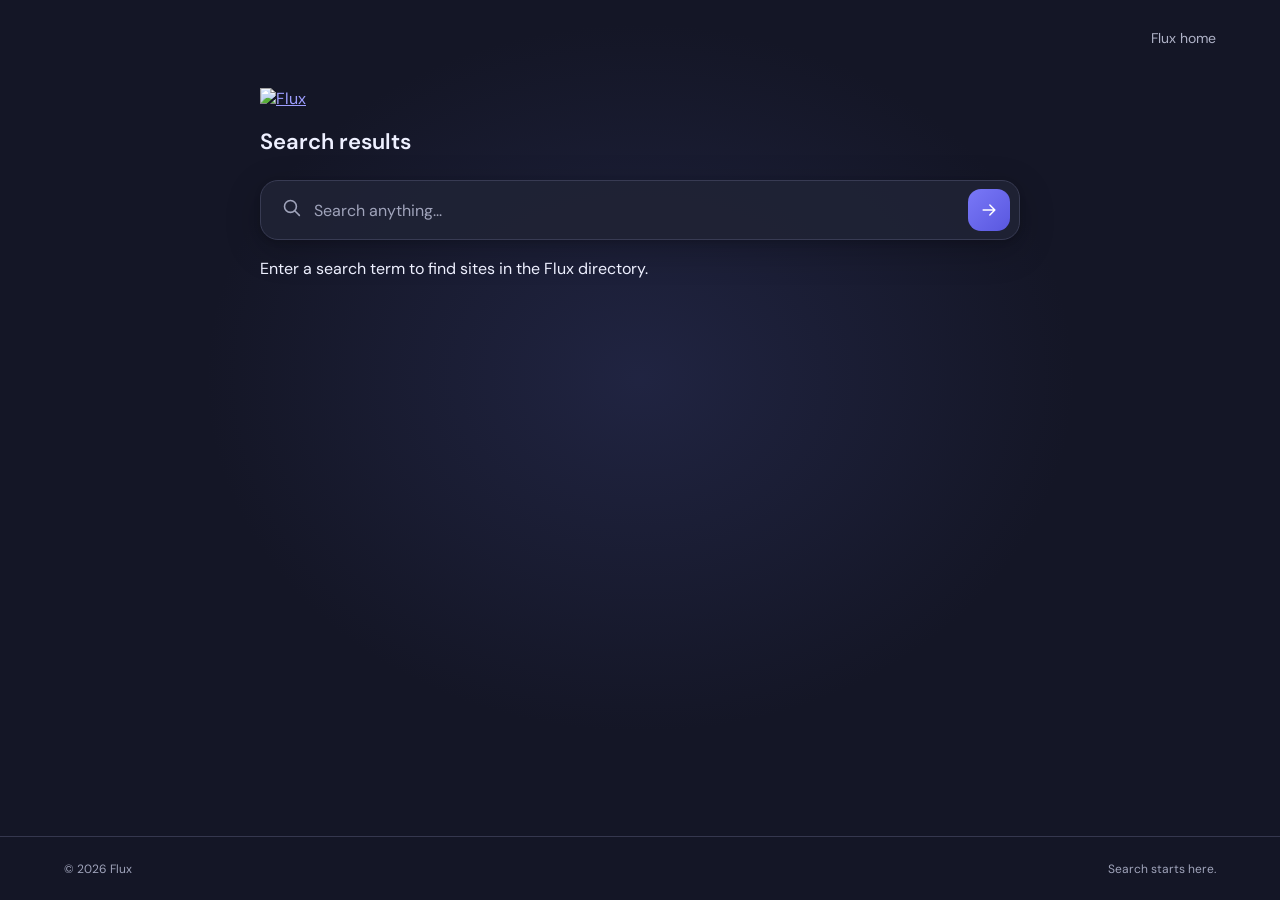
==== search/index.html @ 259fb944 "Add files via upload" ====
<!DOCTYPE html>
<html lang="en">
<head>
  <meta charset="UTF-8">
  <meta name="viewport" content="width=device-width, initial-scale=1.0">
  <meta name="theme-color" content="#141626">
  <meta name="description" content="Search the Flux directory.">
  <title>Search results — Flux</title>
  <link rel="preconnect" href="https://fonts.googleapis.com">
  <link rel="preconnect" href="https://fonts.gstatic.com" crossorigin>
  <link href="https://fonts.googleapis.com/css2?family=DM+Sans:wght@400;500;600;700&display=swap" rel="stylesheet">
  <link rel="stylesheet" href="../styles.css">
  <script src="../script.js" defer></script>
</head>
<body data-theme="dark">
  <header class="topbar">
    <a class="about-link" href="../index.html">Flux home</a>
  </header>

  <main class="search-results-page">
    <a href="../index.html" aria-label="Flux home">
      <img class="flux-logo" src="https://i.postimg.cc/mkrck9s3/flux.png" alt="Flux">
    </a>
    <h1 class="results-heading">Search results</h1>

    <form class="search-form results-page-form" role="search">
      <label class="visually-hidden" for="search-input">Search Flux sites</label>
      <span class="search-icon" aria-hidden="true">
        <svg viewBox="0 0 24 24" focusable="false"><circle cx="10.8" cy="10.8" r="6.8"></circle><path d="m16 16 5 5"></path></svg>
      </span>
      <input id="search-input" name="q" type="search" placeholder="Search anything..." autocomplete="off" required>
      <button class="search-button" type="submit" aria-label="Search">
        <svg viewBox="0 0 24 24" aria-hidden="true"><path d="M5 12h14M13 6l6 6-6 6"></path></svg>
      </button>
    </form>

    <section class="results" id="search-results" aria-live="polite" aria-label="Search results"></section>
  </main>

  <footer>
    <span>© <span id="year"></span> Flux</span>
    <span class="footer-note">Search starts here.</span>
  </footer>
</body>
</html>
---- styles.css ----
* {
  box-sizing: border-box;
}

:root {
  color-scheme: light;
  font-family: "DM Sans", -apple-system, BlinkMacSystemFont, "Segoe UI", sans-serif;
  color: #171a2b;
  background: #f6f8ff;
  font-synthesis: none;
  text-rendering: optimizeLegibility;
}

body {
  min-height: 100vh;
  min-height: 100svh;
  margin: 0;
  display: flex;
  flex-direction: column;
  overflow-x: hidden;
  background:
    radial-gradient(ellipse at 50% 42%, rgba(224, 231, 255, 0.72) 0, rgba(246, 248, 255, 0) 48%),
    #f6f8ff;
}

.topbar {
  height: 76px;
  padding: 0 clamp(22px, 5vw, 72px);
  display: flex;
  justify-content: flex-end;
  align-items: center;
}

.theme-toggle {
  padding: 8px 12px;
  border: 1px solid #e1e4ef;
  border-radius: 999px;
  color: #666d81;
  background: rgba(255, 255, 255, 0.72);
  font: inherit;
  font-size: 13px;
  cursor: pointer;
  transition: color 160ms ease, border-color 160ms ease, background 160ms ease;
}

.theme-toggle:hover {
  color: #5a60e8;
  border-color: #b9bded;
}

.theme-toggle:focus-visible {
  outline: 3px solid rgba(89, 87, 223, 0.35);
  outline-offset: 3px;
}

.about-link {
  color: #666d81;
  font-size: 14px;
  text-decoration: none;
  transition: color 160ms ease;
}

.about-link:hover {
  color: #5a60e8;
}

.search-home {
  width: min(100% - 40px, 680px);
  margin: auto;
  padding: 28px 0 80px;
  display: flex;
  flex-direction: column;
  align-items: center;
  text-align: center;
  transform: translateY(-22px);
}

.flux-logo {
  display: block;
  width: min(220px, 58vw);
  height: auto;
  max-height: 160px;
  object-fit: contain;
}

.tagline {
  margin: 12px 0 34px;
  color: #777d91;
  font-size: 16px;
  letter-spacing: 0.02em;
}

.search-form {
  width: 100%;
  height: 60px;
  padding: 0 9px 0 20px;
  display: flex;
  align-items: center;
  gap: 12px;
  border: 1px solid #e4e7f1;
  border-radius: 18px;
  background: rgba(255, 255, 255, 0.9);
  box-shadow: 0 10px 35px rgba(54, 66, 135, 0.08), 0 2px 6px rgba(54, 66, 135, 0.04);
  transition: border-color 180ms ease, box-shadow 180ms ease, transform 180ms ease;
}

.search-form:focus-within {
  border-color: #aab0ff;
  box-shadow: 0 12px 38px rgba(81, 91, 213, 0.14), 0 0 0 4px rgba(107, 116, 245, 0.08);
  transform: translateY(-1px);
}

.search-icon,
.search-button {
  flex: 0 0 auto;
}

.search-icon svg {
  width: 21px;
  height: 21px;
  fill: none;
  stroke: #9399aa;
  stroke-width: 1.8;
  stroke-linecap: round;
}

.search-form input {
  width: 100%;
  min-width: 0;
  height: 100%;
  padding: 0;
  border: 0;
  outline: 0;
  color: #25283a;
  background: transparent;
  font: inherit;
  font-size: 16px;
}

.search-form input::placeholder {
  color: #a0a5b4;
}

.search-form input::-webkit-search-cancel-button {
  cursor: pointer;
}

.search-button {
  width: 42px;
  height: 42px;
  display: grid;
  place-items: center;
  border: 0;
  border-radius: 13px;
  color: #fff;
  background: linear-gradient(135deg, #7978f7, #5957df);
  cursor: pointer;
  transition: box-shadow 160ms ease, transform 160ms ease;
}

.search-button:hover {
  box-shadow: 0 5px 13px rgba(89, 87, 223, 0.3);
  transform: translateY(-1px);
}

.search-button:focus-visible,
.about-link:focus-visible {
  outline: 3px solid rgba(89, 87, 223, 0.35);
  outline-offset: 3px;
}

.search-button svg {
  width: 20px;
  height: 20px;
  fill: none;
  stroke: currentColor;
  stroke-width: 1.8;
  stroke-linecap: round;
  stroke-linejoin: round;
}

.hint {
  margin: 19px 0 0;
  color: #969bad;
  font-size: 13px;
}

footer {
  min-height: 64px;
  padding: 18px clamp(22px, 5vw, 72px);
  display: flex;
  justify-content: space-between;
  align-items: center;
  gap: 16px;
  border-top: 1px solid rgba(220, 224, 239, 0.72);
  color: #858b9e;
  font-size: 12px;
}

.visually-hidden {
  position: absolute;
  width: 1px;
  height: 1px;
  padding: 0;
  margin: -1px;
  overflow: hidden;
  clip: rect(0, 0, 0, 0);
  white-space: nowrap;
  border: 0;
}

body[data-theme="dark"] {
  color-scheme: dark;
  color: #eef0ff;
  background:
    radial-gradient(ellipse at 50% 42%, rgba(47, 53, 99, 0.45) 0, rgba(20, 22, 38, 0) 48%),
    #141626;
}

body[data-theme="dark"] .theme-toggle {
  color: #c7c9df;
  border-color: #3a3d55;
  background: rgba(35, 38, 59, 0.8);
}

body[data-theme="dark"] .theme-toggle:hover,
body[data-theme="dark"] .about-link:hover {
  color: #aaaaff;
}

body[data-theme="dark"] .about-link {
  color: #b0b3c8;
}

body[data-theme="dark"] .tagline {
  color: #b2b5ca;
}

body[data-theme="dark"] .search-form {
  border-color: #383b53;
  background: rgba(31, 34, 53, 0.94);
  box-shadow: 0 10px 35px rgba(0, 0, 0, 0.22), 0 2px 6px rgba(0, 0, 0, 0.14);
}

body[data-theme="dark"] .search-form:focus-within {
  border-color: #7778dd;
  box-shadow: 0 12px 38px rgba(0, 0, 0, 0.3), 0 0 0 4px rgba(107, 116, 245, 0.14);
}

body[data-theme="dark"] .search-form input {
  color: #f0f1ff;
}

body[data-theme="dark"] .search-form input::placeholder,
body[data-theme="dark"] .search-icon svg {
  color: #a0a4bb;
  stroke: #a0a4bb;
}

body[data-theme="dark"] .hint {
  color: #a0a4bb;
}

body[data-theme="dark"] footer {
  border-top-color: rgba(66, 69, 94, 0.72);
  color: #a0a4bb;
}

.search-results-page {
  width: min(100% - 40px, 760px);
  margin: 0 auto;
  padding: 12px 0 48px;
  flex: 1;
}

.results-heading {
  margin: 18px 0 0;
  color: #eef0ff;
  font-size: 22px;
  font-weight: 600;
}

.results-page-form {
  margin-top: 24px;
}

.search-results-page .results {
  margin-top: 18px;
}

.results {
  width: 100%;
  margin-top: 22px;
  display: grid;
  gap: 12px;
  text-align: left;
}

.results[hidden] {
  display: none;
}

.result-card {
  padding: 17px 19px;
  border: 1px solid #383b53;
  border-radius: 14px;
  background: rgba(31, 34, 53, 0.82);
}

.result-title {
  color: #aaaaff;
  font-size: 16px;
  font-weight: 600;
  text-decoration: none;
}

.result-title:hover {
  text-decoration: underline;
}

.result-description {
  margin: 7px 0 5px;
  color: #d0d2e2;
  font-size: 14px;
  line-height: 1.5;
}

.result-url {
  margin: 0;
  color: #969bb3;
  font-size: 12px;
}

@media (max-width: 520px) {
  .topbar {
    height: 62px;
  }

  .search-home {
    transform: translateY(-10px);
  }

  .search-form {
    height: 56px;
    border-radius: 16px;
    padding-left: 16px;
  }

  .search-button {
    width: 40px;
    height: 40px;
  }
}
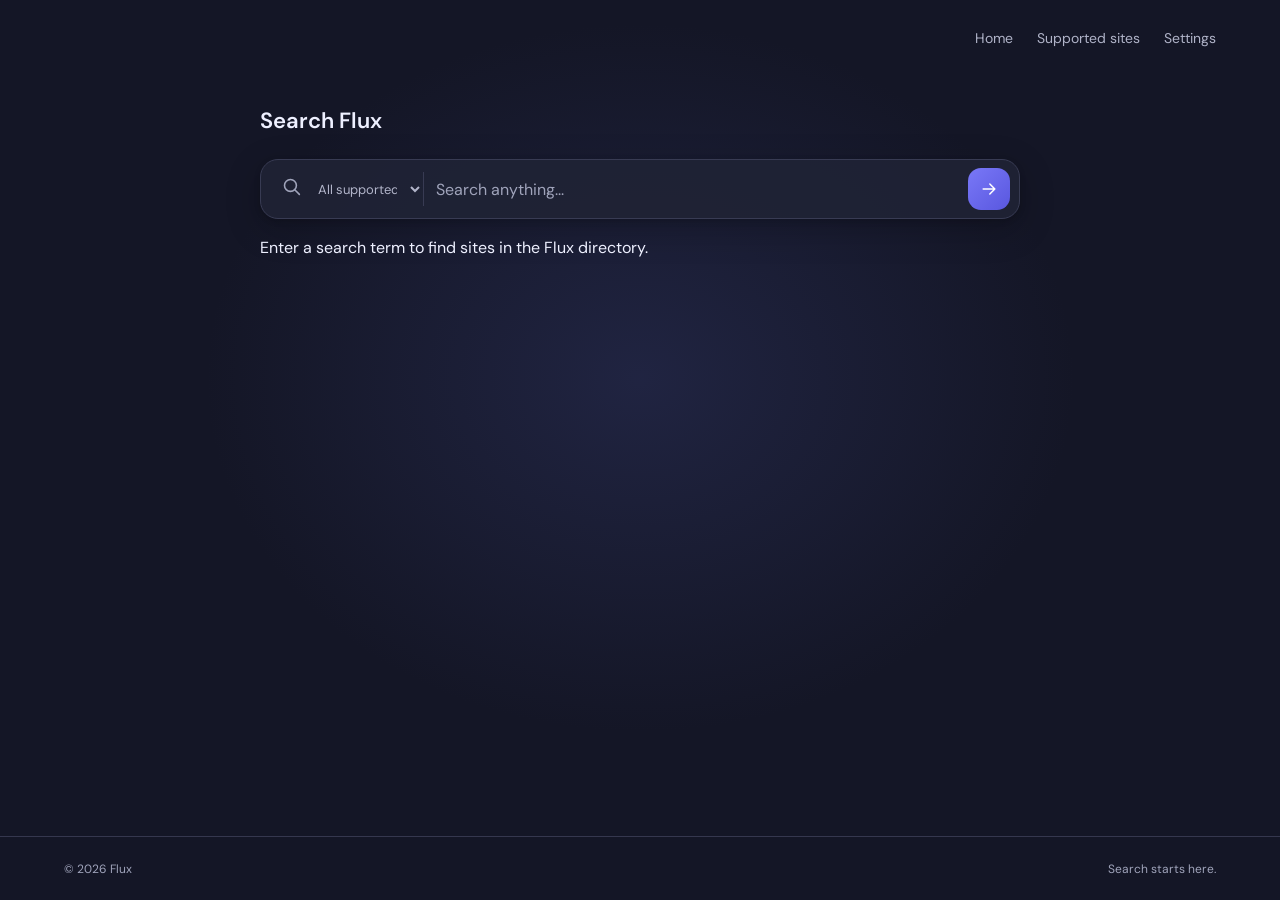
==== commit 2e1a2f70: "Add files via upload" ====
--- a/search/index.html
+++ b/search/index.html
@@ -5,36 +5,37 @@
   <meta name="viewport" content="width=device-width, initial-scale=1.0">
   <meta name="theme-color" content="#141626">
   <meta name="description" content="Search the Flux directory.">
-  <title>Search results — Flux</title>
+  <title>Flux — Search Results</title>
   <link rel="preconnect" href="https://fonts.googleapis.com">
   <link rel="preconnect" href="https://fonts.gstatic.com" crossorigin>
   <link href="https://fonts.googleapis.com/css2?family=DM+Sans:wght@400;500;600;700&display=swap" rel="stylesheet">
   <link rel="stylesheet" href="../styles.css">
+  <script src="../preferences.js" defer></script>
   <script src="../script.js" defer></script>
 </head>
 <body data-theme="dark">
   <header class="topbar">
-    <a class="about-link" href="../index.html">Flux home</a>
+    <a class="about-link" href="../index.html">Home</a>
+    <a class="about-link" href="../flux/sites/index.html">Supported sites</a>
+    <a class="about-link" href="../flux/settings/index.html">Settings</a>
   </header>
 
   <main class="search-results-page">
-    <a href="../index.html" aria-label="Flux home">
-      <img class="flux-logo" src="https://i.postimg.cc/mkrck9s3/flux.png" alt="Flux">
-    </a>
-    <h1 class="results-heading">Search results</h1>
-
+    <h1 class="results-heading">Search Flux</h1>
     <form class="search-form results-page-form" role="search">
       <label class="visually-hidden" for="search-input">Search Flux sites</label>
       <span class="search-icon" aria-hidden="true">
         <svg viewBox="0 0 24 24" focusable="false"><circle cx="10.8" cy="10.8" r="6.8"></circle><path d="m16 16 5 5"></path></svg>
       </span>
+      <select class="search-site" id="search-site" aria-label="Choose a supported website">
+        <option value="">All supported websites</option>
+      </select>
       <input id="search-input" name="q" type="search" placeholder="Search anything..." autocomplete="off" required>
       <button class="search-button" type="submit" aria-label="Search">
         <svg viewBox="0 0 24 24" aria-hidden="true"><path d="M5 12h14M13 6l6 6-6 6"></path></svg>
       </button>
     </form>
-
-    <section class="results" id="search-results" aria-live="polite" aria-label="Search results"></section>
+    <section class="results" id="search-results" aria-live="polite" aria-label="Search results" hidden></section>
   </main>
 
   <footer>
--- a/styles.css
+++ b/styles.css
@@ -29,6 +29,7 @@
   display: flex;
   justify-content: flex-end;
   align-items: center;
+  gap: 24px;
 }
 
 .theme-toggle {
@@ -124,6 +125,22 @@
   stroke-linecap: round;
 }
 
+.search-site {
+  flex: 0 1 150px;
+  min-width: 0;
+  max-width: 150px;
+  height: 34px;
+  padding: 0 10px 0 0;
+  border: 0;
+  border-right: 1px solid #e4e7f1;
+  outline: 0;
+  color: #666d81;
+  background: transparent;
+  font: inherit;
+  font-size: 13px;
+  cursor: pointer;
+}
+
 .search-form input {
   width: 100%;
   min-width: 0;
@@ -247,6 +264,11 @@
   box-shadow: 0 12px 38px rgba(0, 0, 0, 0.3), 0 0 0 4px rgba(107, 116, 245, 0.14);
 }
 
+body[data-theme="dark"] .search-site {
+  border-right-color: #383b53;
+  color: #b2b5ca;
+}
+
 body[data-theme="dark"] .search-form input {
   color: #f0f1ff;
 }
@@ -286,6 +308,49 @@
 
 .search-results-page .results {
   margin-top: 18px;
+}
+
+.site-category {
+  min-width: 0;
+}
+
+.site-category-title {
+  margin: 8px 0 12px;
+  color: #eef0ff;
+  font-size: 18px;
+  font-weight: 600;
+}
+
+.site-category-sites {
+  display: grid;
+  gap: 12px;
+}
+
+.site-search {
+  width: 100%;
+  height: 48px;
+  margin-top: 20px;
+  padding: 0 15px;
+  border: 1px solid #383b53;
+  border-radius: 12px;
+  color: #f0f1ff;
+  background: rgba(31, 34, 53, 0.94);
+  font: inherit;
+  font-size: 14px;
+}
+
+.site-search:focus-visible {
+  outline: 3px solid rgba(107, 116, 245, 0.35);
+  outline-offset: 2px;
+}
+
+.site-search-status {
+  width: 100%;
+  min-height: 20px;
+  margin: 10px 0 0;
+  color: #a0a4bb;
+  font-size: 13px;
+  text-align: left;
 }
 
 .results {
@@ -331,6 +396,219 @@
   font-size: 12px;
 }
 
+.settings-page {
+  width: min(100% - 40px, 680px);
+  margin: 0 auto;
+  padding: 12px 0 48px;
+  flex: 1;
+}
+
+.settings-page > .flux-logo {
+  margin: 0 auto;
+}
+
+.settings-page > .results-heading,
+.settings-intro {
+  text-align: center;
+}
+
+.settings-intro {
+  margin: 10px 0 28px;
+}
+
+.settings-card {
+  margin-top: 14px;
+  padding: 22px;
+  border: 1px solid #383b53;
+  border-radius: 16px;
+  background: rgba(31, 34, 53, 0.82);
+}
+
+.settings-card h2 {
+  margin: 0 0 16px;
+  color: #eef0ff;
+  font-size: 17px;
+}
+
+.settings-card > label,
+.gradient-fields label,
+.custom-background-options > label {
+  display: block;
+  margin: 13px 0 8px;
+  color: #d0d2e2;
+  font-size: 14px;
+}
+
+.settings-control {
+  width: 100%;
+  min-height: 44px;
+  padding: 0 12px;
+  border: 1px solid #454962;
+  border-radius: 10px;
+  color: #f0f1ff;
+  background: #202239;
+  font: inherit;
+  font-size: 14px;
+}
+
+.settings-control:focus-visible,
+.color-control:focus-visible,
+.secondary-button:focus-visible {
+  outline: 3px solid rgba(107, 116, 245, 0.4);
+  outline-offset: 2px;
+}
+
+.settings-help {
+  margin: 9px 0 0;
+  color: #a0a4bb;
+  font-size: 12px;
+  line-height: 1.55;
+}
+
+.custom-background-options {
+  margin-top: 20px;
+}
+
+.custom-background-options[hidden] {
+  display: none;
+}
+
+.gradient-fields {
+  margin: 0 0 18px;
+  padding: 14px;
+  display: grid;
+  grid-template-columns: 1fr 52px;
+  align-items: center;
+  gap: 12px;
+  border: 1px solid #454962;
+  border-radius: 12px;
+}
+
+.gradient-fields legend {
+  padding: 0 6px;
+  color: #d0d2e2;
+  font-size: 13px;
+}
+
+.gradient-fields label {
+  margin: 0;
+}
+
+.color-control {
+  width: 48px;
+  height: 36px;
+  padding: 3px;
+  border: 1px solid #454962;
+  border-radius: 8px;
+  background: #202239;
+  cursor: pointer;
+}
+
+.setting-check {
+  display: flex;
+  align-items: center;
+  gap: 11px;
+  color: #d0d2e2;
+  font-size: 14px;
+  cursor: pointer;
+}
+
+.setting-check input {
+  width: 17px;
+  height: 17px;
+  accent-color: #7778f7;
+}
+
+.settings-actions {
+  margin-top: 20px;
+  display: flex;
+  align-items: center;
+  gap: 16px;
+}
+
+.secondary-button {
+  padding: 10px 15px;
+  border: 1px solid #454962;
+  border-radius: 10px;
+  color: #d0d2e2;
+  background: rgba(31, 34, 53, 0.82);
+  font: inherit;
+  font-size: 13px;
+  cursor: pointer;
+}
+
+.secondary-button:hover {
+  border-color: #7778dd;
+}
+
+.settings-status {
+  margin: 0;
+  color: #a0a4bb;
+  font-size: 13px;
+}
+
+body[data-theme="light"] .results-heading,
+body[data-theme="light"] .site-category-title {
+  color: #171a2b;
+}
+
+body[data-theme="light"] .result-card,
+body[data-theme="light"] .settings-card {
+  border-color: #e1e4ef;
+  background: rgba(255, 255, 255, 0.82);
+}
+
+body[data-theme="light"] .result-description,
+body[data-theme="light"] .settings-card > label,
+body[data-theme="light"] .gradient-fields label,
+body[data-theme="light"] .custom-background-options > label,
+body[data-theme="light"] .setting-check {
+  color: #3f4355;
+}
+
+body[data-theme="light"] .settings-card h2 {
+  color: #171a2b;
+}
+
+body[data-theme="light"] .result-title {
+  color: #514fd0;
+}
+
+body[data-theme="light"] .result-url,
+body[data-theme="light"] .settings-help,
+body[data-theme="light"] .settings-status {
+  color: #73798c;
+}
+
+body[data-theme="light"] .settings-control {
+  border-color: #d8dceb;
+  color: #25283a;
+  background: #fff;
+}
+
+body[data-theme="light"] .gradient-fields {
+  border-color: #d8dceb;
+}
+
+body[data-theme="light"] .gradient-fields legend {
+  color: #3f4355;
+}
+
+body[data-theme="light"] .secondary-button {
+  border-color: #d8dceb;
+  color: #3f4355;
+  background: #fff;
+}
+
+body.reduce-motion *,
+body.reduce-motion *::before,
+body.reduce-motion *::after {
+  scroll-behavior: auto !important;
+  animation-duration: 0.01ms !important;
+  animation-iteration-count: 1 !important;
+  transition-duration: 0.01ms !important;
+}
+
 @media (max-width: 520px) {
   .topbar {
     height: 62px;
@@ -346,6 +624,12 @@
     padding-left: 16px;
   }
 
+  .search-site {
+    flex-basis: 112px;
+    max-width: 112px;
+    font-size: 12px;
+  }
+
   .search-button {
     width: 40px;
     height: 40px;
